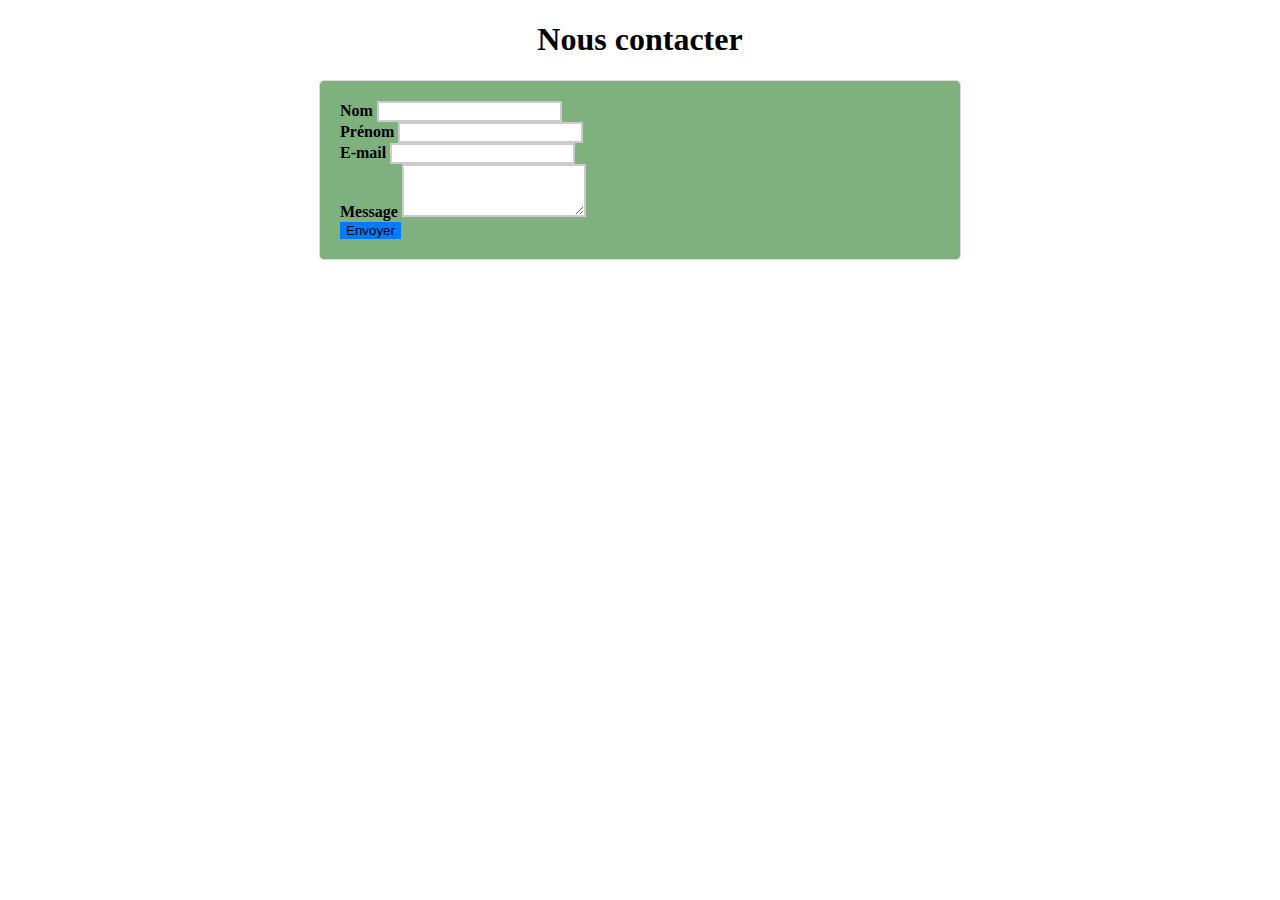
==== formulaire_de_contact.html @ ab189cc4 "creation du formulaire de contact" ====
<!DOCTYPE html>
<html lang="en">
  <head>
    <meta charset="UTF-8" />
    <meta http-equiv="X-UA-Compatible" content="IE=edge" />
    <meta name="viewport" content="width=device-width, initial-scale=1.0" />
    <title>Formulaire de contact</title>
    <link rel="stylesheet" href="formulaire.css" />
    <link
      href="https://cdn.jsdelivr.net/npm/bootstrap@5.3.0-alpha3/dist/css/bootstrap.min.css"
      rel="stylesheet"
      integrity="sha384-KK94CHFLLe+nY2dmCWGMq91rCGa5gtU4mk92HdvYe+M/SXH301p5ILy+dN9+nJOZ"
      crossorigin="anonymous"
    />
  </head>
  <body>
    <h1>Nous contacter</h1>
    <form>
      <div class="form-group mb-3">
        <label for="name">Nom</label>
        <input type="text" id="name" class="form-control form-control-sm" />
      </div>
      <div class="form-group mb-3">
        <label for="firstname">Prénom</label>
        <input
          type="text"
          id="firstname"
          class="form-control form-control-sm"
        />
      </div>
      <div class="form-group mb-3">
        <label for="email">E-mail</label>
        <input
          type="email"
          class="form-control form-control-sm"
          id="email"
          aria-describedby="email"
        />
      </div>

      <div class="form-group mb-3">
        <label for="textarea">Message</label>
        <textarea class="form-control" id="textarea" rows="3"></textarea>
      </div>
      <div>
        <button type="submit" id="password" class="btn btn-primary">
          Envoyer
        </button>
      </div>
    </form>
  </body>
</html>
---- formulaire.css ----
h1 {
  text-align: center;
  font-weight: bold;
}
form {
  margin: 20px auto;
  max-width: 600px;
  padding: 20px;
  background-color: rgba(0, 100, 0, 0.5);

  border: 1px solid #ddd;
  border-radius: 5px;
}

.form-control {
  border-radius: 0;
  border: 2px solid #ccc;
}

label {
  font-weight: bold;
}

.btn-primary {
  background-color: #007bff;
  border: none;
}

.btn-primary:hover {
  background-color: #0069d9;
}
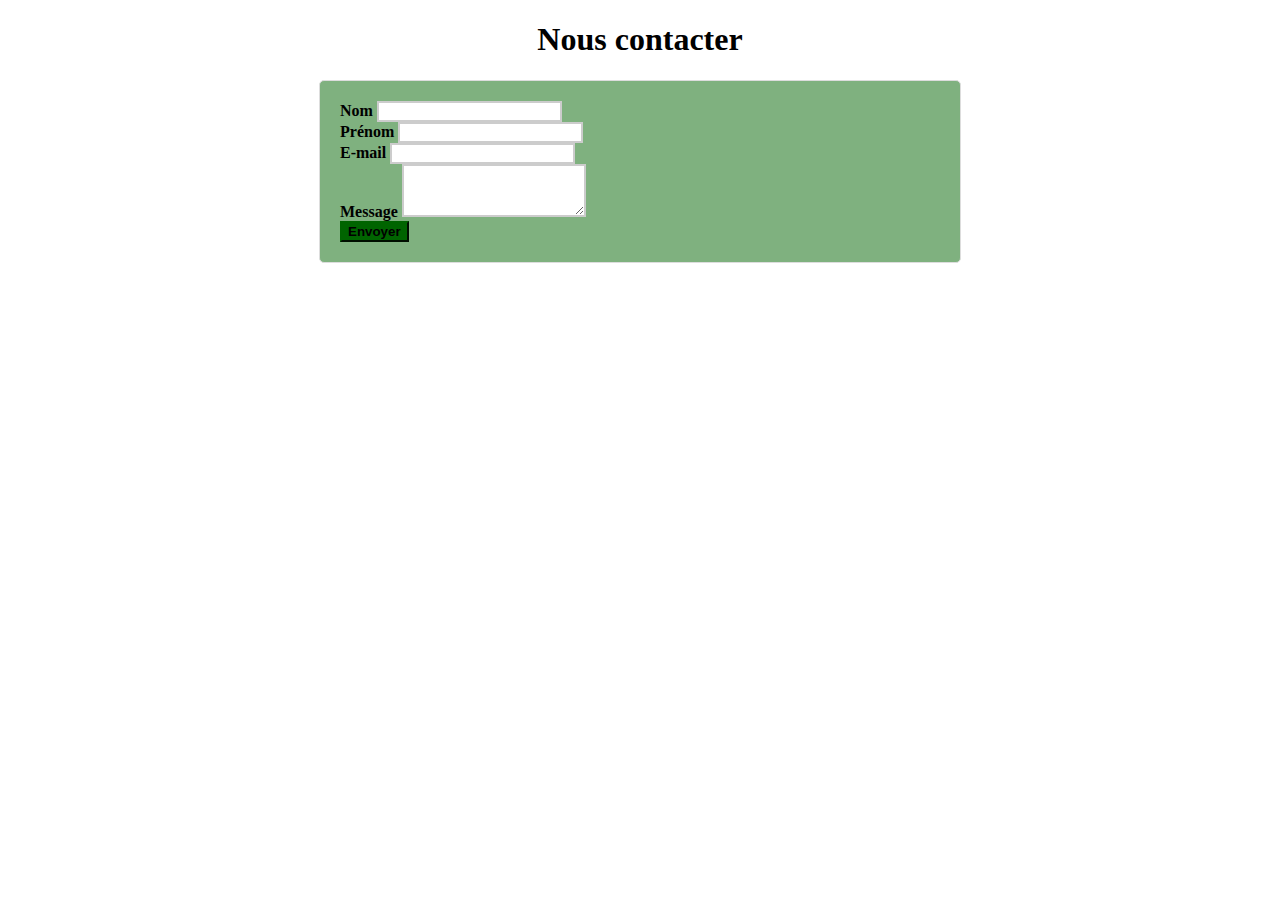
==== commit 431577f0: "factorisation du code css" ====
--- a/formulaire_de_contact.html
+++ b/formulaire_de_contact.html
@@ -43,7 +43,7 @@
         <textarea class="form-control" id="textarea" rows="3"></textarea>
       </div>
       <div>
-        <button type="submit" id="password" class="btn btn-primary">
+        <button type="submit" id="password" class="btn-dark-green">
           Envoyer
         </button>
       </div>
--- a/formulaire.css
+++ b/formulaire.css
@@ -29,3 +29,9 @@
 .btn-primary:hover {
   background-color: #0069d9;
 }
+
+.btn-dark-green {
+  background-color: darkgreen;
+  border-color: darkgreen;
+  font-weight: bold;
+}
